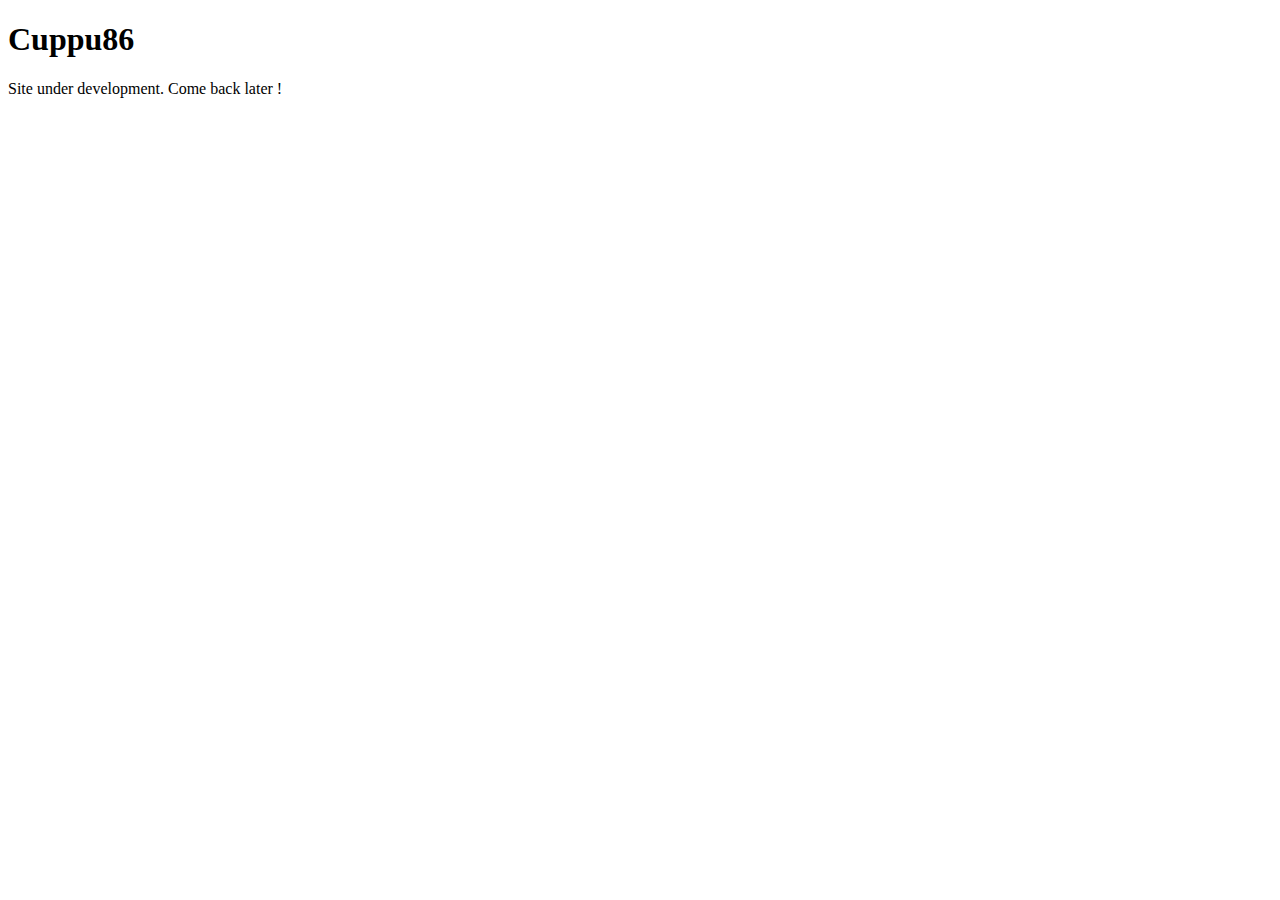
==== index.html @ c67718d1 "added index.html" ====
<!DOCTYPE html>
<html>
   <head>
      <meta charset="utf-8">
      <title> aelobdog/cuppu86 </title>
   </head>
   <body>
      <h1> Cuppu86 </h1>
      <p>
         Site under development. Come back later !
      </p>
   </body>
</html>
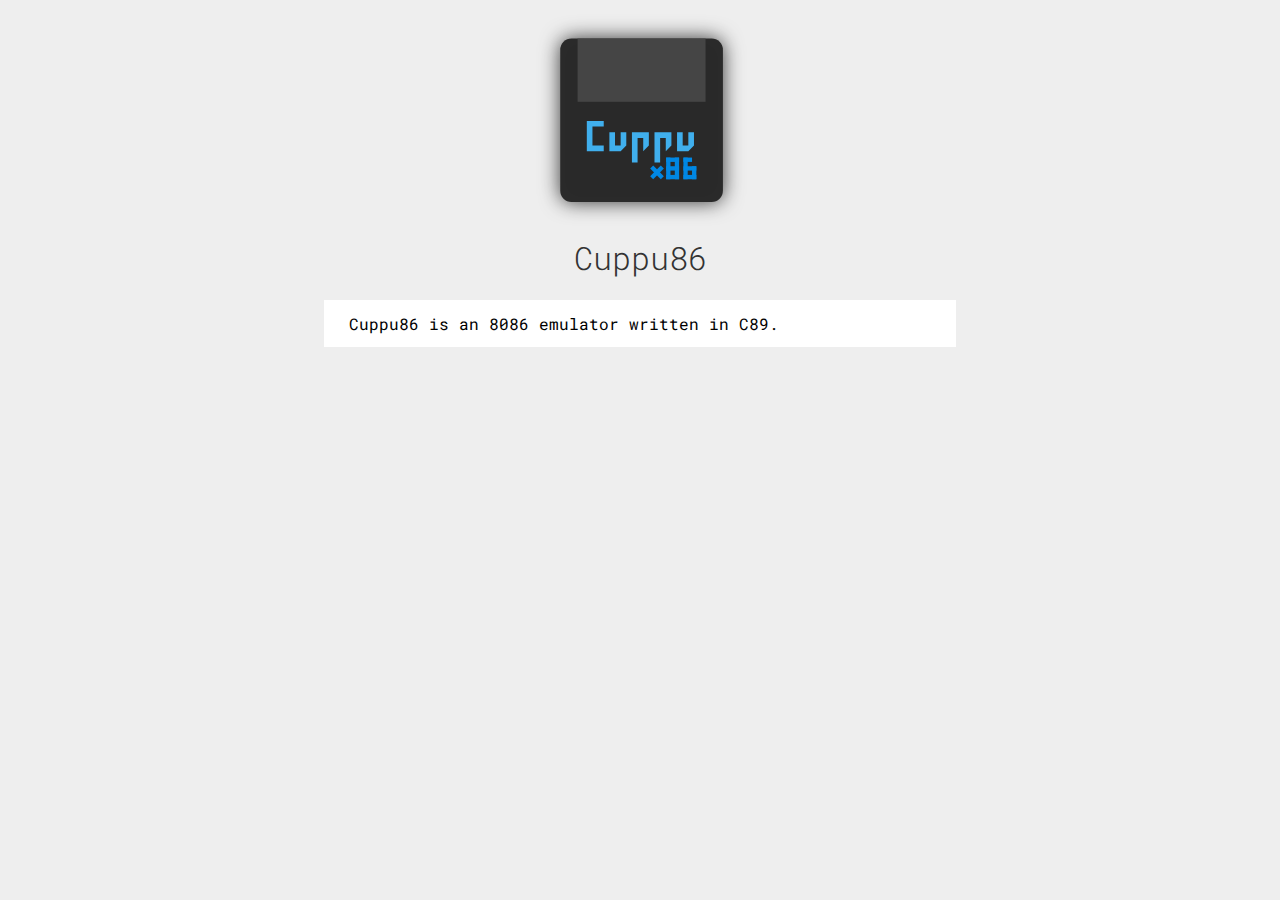
==== commit 5eaaffcb: "update" ====
--- a/index.html
+++ b/index.html
@@ -3,11 +3,15 @@
    <head>
       <meta charset="utf-8">
       <title> aelobdog/cuppu86 </title>
+      <link rel="stylesheet" href="./main.css">
    </head>
    <body>
-      <h1> Cuppu86 </h1>
+      <img class="logo" alt="logo" src="./logo.svg">
+      <h1 class="heading"> Cuppu86 </h1>
+      <div class="page">
       <p>
-         Site under development. Come back later !
+         Cuppu86 is an 8086 emulator written in C89.
       </p>
+      </div>
    </body>
 </html>
--- a/main.css
+++ b/main.css
@@ -0,0 +1,38 @@
+@import url('https://fonts.googleapis.com/css2?family=Roboto+Mono&family=Roboto+Mono:wght@300&display=swap');
+
+html {
+   background-color: #eee;
+}
+
+body {
+   margin-top: 2%;
+}
+
+.logo {
+   margin-left: auto;
+   margin-right: auto;
+   display: block;
+   filter: drop-shadow(0 0 10px #333);
+}
+
+.heading {
+   font-family: 'Roboto Mono', monospace;
+   font-weight: 300;
+   color: #333;
+   text-align: center;
+}
+
+div {
+   margin-left: 25%;
+   background: #fff;
+   width: 50%;
+   margin-right: auto;
+}
+
+p {
+   font-family: 'Roboto Mono', monospace;
+   padding: 2%;
+   margin-top: 2%;
+   font-weight: 400;
+   margin-left: 2%;
+}
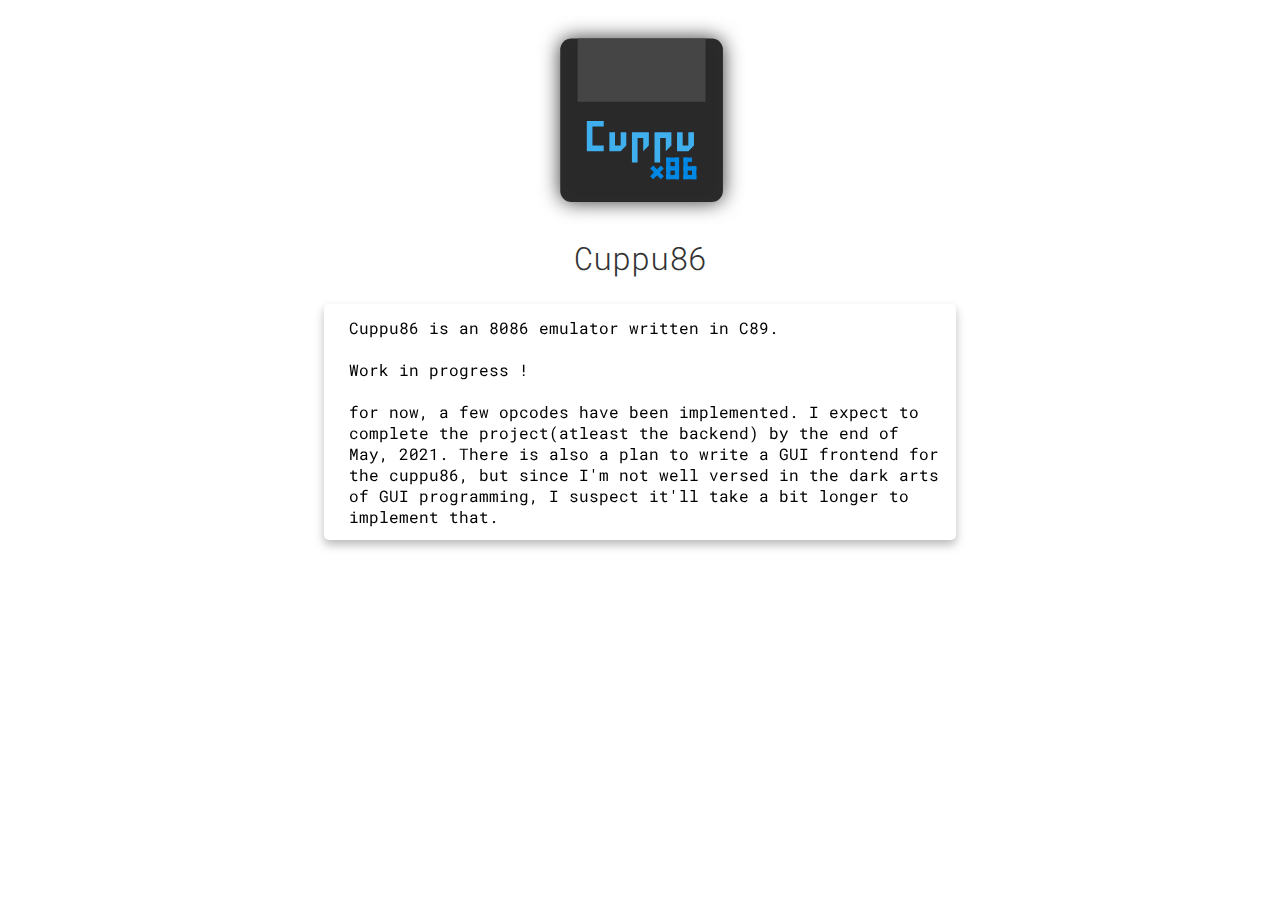
==== commit 3db6937b: "cleanup" ====
--- a/index.html
+++ b/index.html
@@ -11,6 +11,16 @@
       <div class="page">
       <p>
          Cuppu86 is an 8086 emulator written in C89.
+         <br>
+         <br>
+         Work in progress !
+         <br>
+         <br>
+         for now, a few opcodes have been implemented. I expect to complete
+         the project(atleast the backend) by the end of May, 2021. There is
+         also a plan to write a GUI frontend for the cuppu86, but since I'm
+         not well versed in the dark arts of GUI programming, I suspect it'll
+         take a bit longer to implement that.
       </p>
       </div>
    </body>
--- a/main.css
+++ b/main.css
@@ -1,7 +1,7 @@
 @import url('https://fonts.googleapis.com/css2?family=Roboto+Mono&family=Roboto+Mono:wght@300&display=swap');
 
 html {
-   background-color: #eee;
+   background-color: #fff;
 }
 
 body {
@@ -20,6 +20,7 @@
    font-weight: 300;
    color: #333;
    text-align: center;
+   margin-bottom: 2%;
 }
 
 div {
@@ -27,6 +28,8 @@
    background: #fff;
    width: 50%;
    margin-right: auto;
+   border-radius: 5px;
+   filter: drop-shadow(0 5px 5px #bbb);
 }
 
 p {
